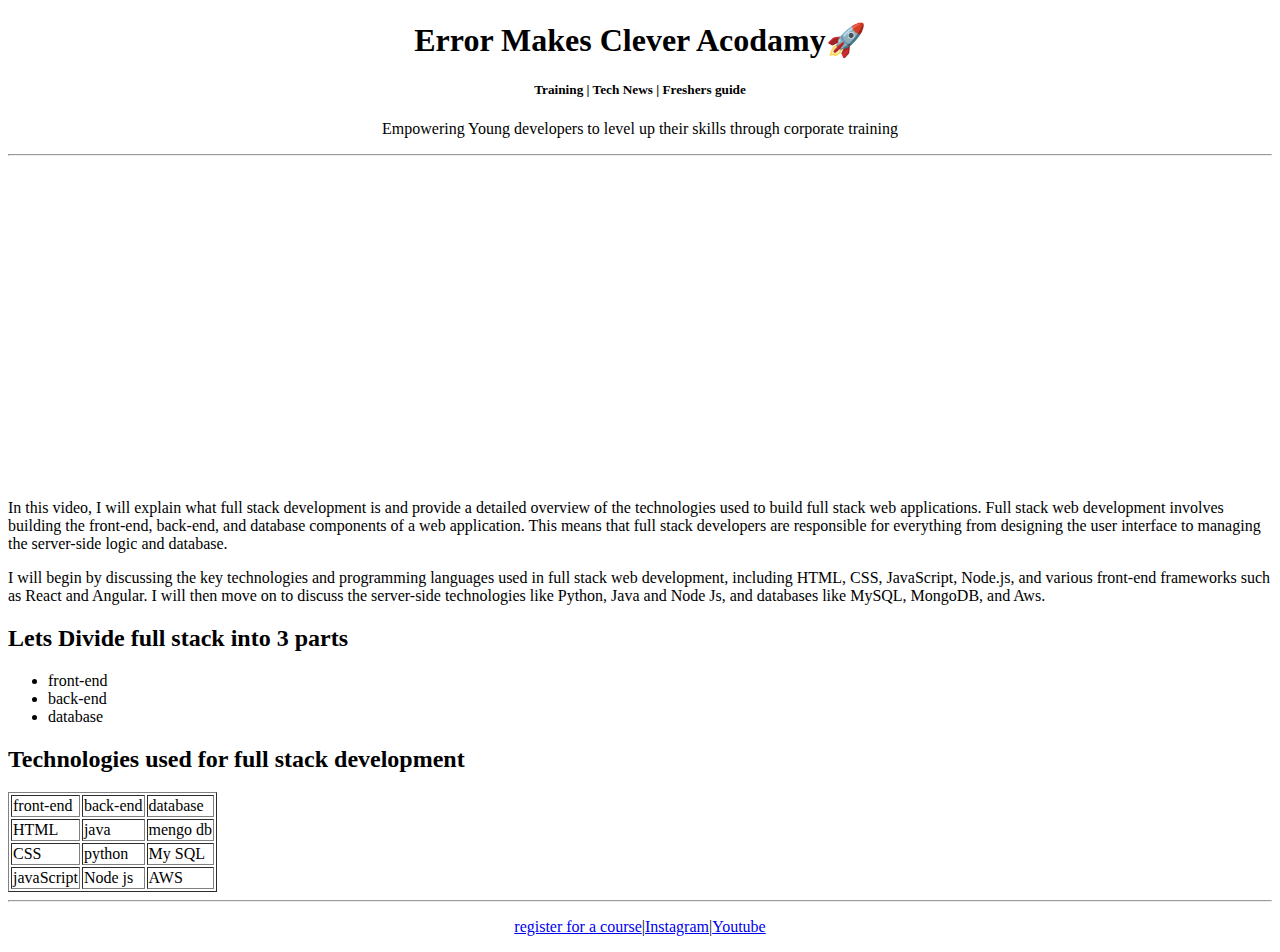
==== index.html @ 2bea5034 "Add files via upload" ====
<!DOCTYPE html>

<head>
   
    <title>EMC</title>
</head>
<body>
    <center>
        <h1>Error Makes Clever Acodamy🚀</h1>
        <h5>Training | Tech News | Freshers guide</h5>
        <p>Empowering Young developers to level up their skills through corporate training</p>
    </center>
    <hr>
    <center>
    <iframe width="560" height="315" src="https://www.youtube.com/embed/5QzzeYHApV0?si=hTvmse1JrnarX1nr" title="YouTube video player" frameborder="0" allow="accelerometer; autoplay; clipboard-write; encrypted-media; gyroscope; picture-in-picture; web-share" referrerpolicy="strict-origin-when-cross-origin" allowfullscreen></iframe>
    </center>
    <p>In this video, I will explain what full stack development is and provide a detailed overview of the technologies used to build full stack web applications. Full stack web development involves building the front-end, back-end, and database components of a web application. This means that full stack developers are responsible for everything from designing the user interface to managing the server-side logic and database.</p>
    <p>I will begin by discussing the key technologies and programming languages used in full stack web development, including HTML, CSS, JavaScript, Node.js, and various front-end frameworks such as React and Angular. I will then move on to discuss the server-side technologies like Python, Java and Node Js, and databases like MySQL, MongoDB, and Aws.</p>
    <h2>Lets Divide full stack into 3 parts</h2>
    <ul>
        <li>front-end</li>
        <li>back-end</li>
        <li>database</li>
    </ul>
    <h2>Technologies used for full stack development</h2>
    <form>
        <table border="1">
            <tr>
                <td>front-end</td> <td>back-end</td> <td>database</td>
            </tr>
            <tr>
                <td>HTML</td> <td>java</td> <td>mengo db</td>
            </tr>
            <tr>
                <td>CSS</td> <td>python</td> <td>My SQL</td>
            </tr>
            <tr>
                <td>javaScript</td> <td>Node js</td> <td>AWS</td>
            </tr>
        </table>
    </form>
    <hr>
    <p>
        <center>
        <a href="register.html">register for a course</a>|<a href="https://www.instagram.com/errormakesclever/">Instagram</a>|<a href="https://www.youtube.com/@ErrorMakesClever">Youtube</a>
        </center>
    </p>
</body>
</html>
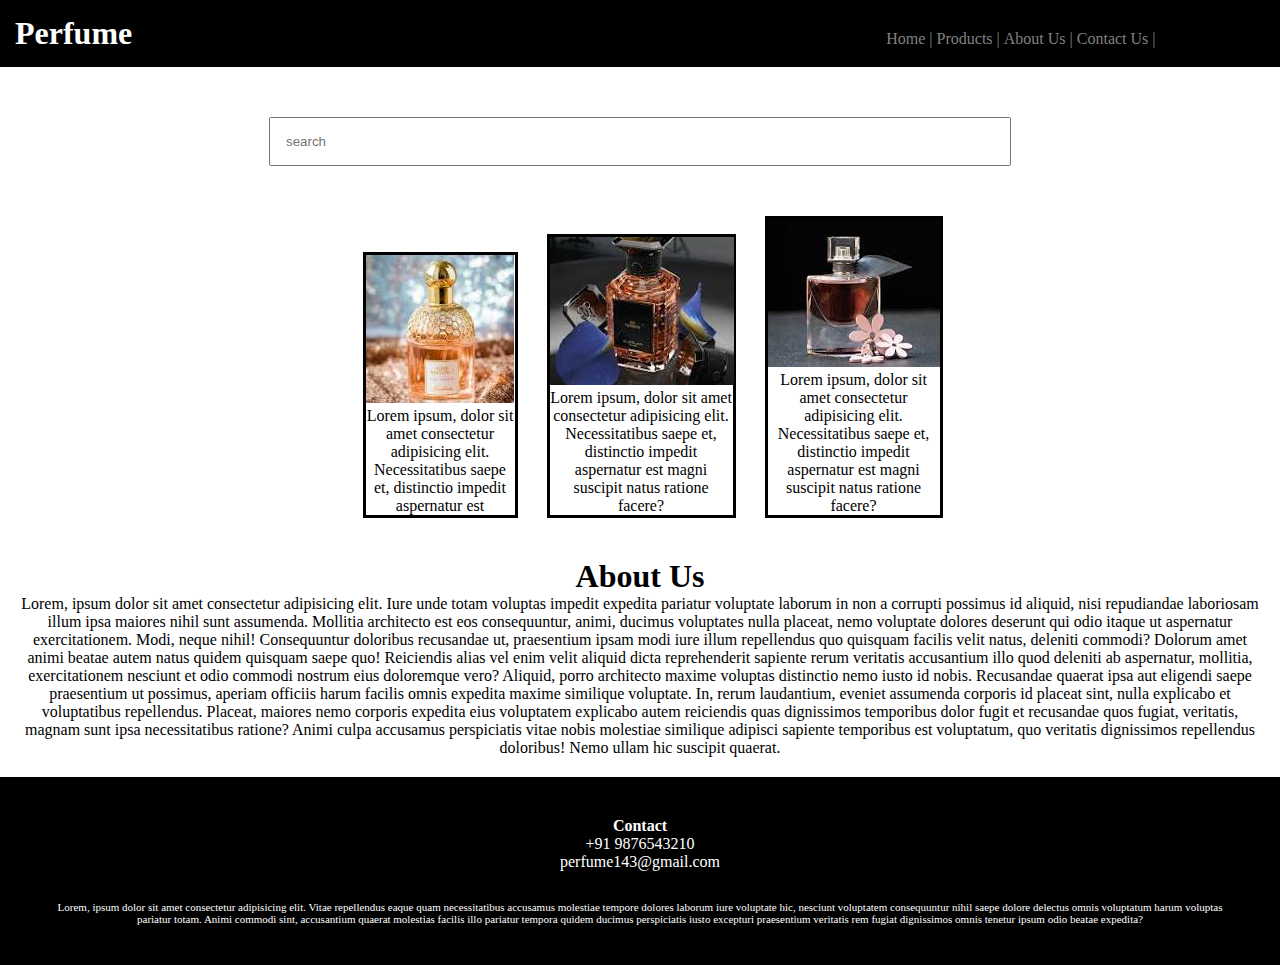
==== commit 281d5302: "Add files via upload" ====
--- a/index.html
+++ b/index.html
@@ -2,48 +2,56 @@
 
 <head>
    
-    <title>EMC</title>
+    <title>Perufume</title>
+    <link rel="stylesheet" href="style.css">
 </head>
 <body>
-    <center>
-        <h1>Error Makes Clever Acodamy🚀</h1>
-        <h5>Training | Tech News | Freshers guide</h5>
-        <p>Empowering Young developers to level up their skills through corporate training</p>
-    </center>
-    <hr>
-    <center>
-    <iframe width="560" height="315" src="https://www.youtube.com/embed/5QzzeYHApV0?si=hTvmse1JrnarX1nr" title="YouTube video player" frameborder="0" allow="accelerometer; autoplay; clipboard-write; encrypted-media; gyroscope; picture-in-picture; web-share" referrerpolicy="strict-origin-when-cross-origin" allowfullscreen></iframe>
-    </center>
-    <p>In this video, I will explain what full stack development is and provide a detailed overview of the technologies used to build full stack web applications. Full stack web development involves building the front-end, back-end, and database components of a web application. This means that full stack developers are responsible for everything from designing the user interface to managing the server-side logic and database.</p>
-    <p>I will begin by discussing the key technologies and programming languages used in full stack web development, including HTML, CSS, JavaScript, Node.js, and various front-end frameworks such as React and Angular. I will then move on to discuss the server-side technologies like Python, Java and Node Js, and databases like MySQL, MongoDB, and Aws.</p>
-    <h2>Lets Divide full stack into 3 parts</h2>
-    <ul>
-        <li>front-end</li>
-        <li>back-end</li>
-        <li>database</li>
-    </ul>
-    <h2>Technologies used for full stack development</h2>
-    <form>
-        <table border="1">
-            <tr>
-                <td>front-end</td> <td>back-end</td> <td>database</td>
-            </tr>
-            <tr>
-                <td>HTML</td> <td>java</td> <td>mengo db</td>
-            </tr>
-            <tr>
-                <td>CSS</td> <td>python</td> <td>My SQL</td>
-            </tr>
-            <tr>
-                <td>javaScript</td> <td>Node js</td> <td>AWS</td>
-            </tr>
-        </table>
-    </form>
-    <hr>
-    <p>
-        <center>
-        <a href="register.html">register for a course</a>|<a href="https://www.instagram.com/errormakesclever/">Instagram</a>|<a href="https://www.youtube.com/@ErrorMakesClever">Youtube</a>
-        </center>
-    </p>
+    <div class="Header">
+        <nav>
+            <h1>Perfume</h1>
+            <ul>
+                <li>Home |</li>
+                <li>Products |</li>
+                <li>About Us |</li>
+                <li>Contact Us |</li>
+            </ul>
+        </nav>
+
+    </div>
+    <div class="searchbar">
+        <input placeholder="search">
+
+    </div>
+    <div class="Products">
+        <div class="box">
+            <img src="img.jpeg">
+            <p>Lorem ipsum, dolor sit amet consectetur adipisicing elit. Necessitatibus saepe et, distinctio impedit aspernatur est </p>
+
+        </div>
+        <div class="box1">
+            <img src="img1.jpeg">
+            <p>Lorem ipsum, dolor sit amet consectetur adipisicing elit. Necessitatibus saepe et, distinctio impedit aspernatur est magni suscipit natus ratione facere?</p>
+
+        </div>
+         <div class="box2">
+            <img src="img2.jpeg">
+            <p>Lorem ipsum, dolor sit amet consectetur adipisicing elit. Necessitatibus saepe et, distinctio impedit aspernatur est magni suscipit natus ratione facere?</p>
+
+        </div>
+
+    </div>
+    <div class="about">
+        <h1 style="text-align: center;">About Us</h1>
+        <p>Lorem, ipsum dolor sit amet consectetur adipisicing elit. Iure unde totam voluptas impedit expedita pariatur voluptate laborum in non a corrupti possimus id aliquid, nisi repudiandae laboriosam illum ipsa maiores nihil sunt assumenda. Mollitia architecto est eos consequuntur, animi, ducimus voluptates nulla placeat, nemo voluptate dolores deserunt qui odio itaque ut aspernatur exercitationem. Modi, neque nihil! Consequuntur doloribus recusandae ut, praesentium ipsam modi iure illum repellendus quo quisquam facilis velit natus, deleniti commodi? Dolorum amet animi beatae autem natus quidem quisquam saepe quo! Reiciendis alias vel enim velit aliquid dicta reprehenderit sapiente rerum veritatis accusantium illo quod deleniti ab aspernatur, mollitia, exercitationem nesciunt et odio commodi nostrum eius doloremque vero? Aliquid, porro architecto maxime voluptas distinctio nemo iusto id nobis. Recusandae quaerat ipsa aut eligendi saepe praesentium ut possimus, aperiam officiis harum facilis omnis expedita maxime similique voluptate. In, rerum laudantium, eveniet assumenda corporis id placeat sint, nulla explicabo et voluptatibus repellendus. Placeat, maiores nemo corporis expedita eius voluptatem explicabo autem reiciendis quas dignissimos temporibus dolor fugit et recusandae quos fugiat, veritatis, magnam sunt ipsa necessitatibus ratione? Animi culpa accusamus perspiciatis vitae nobis molestiae similique adipisci sapiente temporibus est voluptatum, quo veritatis dignissimos repellendus doloribus! Nemo ullam hic suscipit quaerat.</p>
+
+    </div>
+    <div class="contact">
+      <h4>Contact</h4>
+      <p>+91 9876543210</p>
+      <p>perfume143@gmail.com</p>
+      <p style="margin-top: 30px;font-size: 11px;">Lorem, ipsum dolor sit amet consectetur adipisicing elit. Vitae repellendus eaque quam necessitatibus accusamus molestiae tempore dolores laborum iure voluptate hic, nesciunt voluptatem consequuntur nihil saepe dolore delectus omnis voluptatum harum voluptas pariatur totam. Animi commodi sint, accusantium quaerat molestias facilis illo pariatur tempora quidem ducimus perspiciatis iusto excepturi praesentium veritatis rem fugiat dignissimos omnis tenetur ipsum odio beatae expedita?</p>
+
+    </div>
+    
 </body>
 </html>--- a/style.css
+++ b/style.css
@@ -0,0 +1,80 @@
+*{
+    margin: 0;
+    padding: 0;
+}
+nav{
+    background-color: black;
+    color: white;
+    padding: 15px;
+}
+li,h1,ul{
+    display: inline;
+}
+ul{
+    margin-left: 60%;
+}
+li{
+    color: grey;
+    cursor: pointer;
+}
+li:hover{
+    color: white;
+}
+input{
+    width: 60%;
+    padding: 15px;
+}
+.searchbar{
+    padding: 50px;
+    text-align: center;
+}
+.box{
+    border-color: black;
+    border-width: 2px;
+    border: solid;
+    display: inline-block;
+    width: 149px;
+    margin-left: 25px;
+}
+.box1{
+    border-color: black;
+    border-width: 2px;
+    border: solid;
+    display: inline-block;
+    width: 183px;
+    margin-left: 25px;
+}
+.box2{
+    border-color: black;
+    border-width: 2px;
+    border: solid;
+    display: inline-block;
+    width: 172px;
+    margin-left: 25px;
+}
+.box:hover{
+    background-color: black;
+    color: white;
+}
+.box1:hover{
+    background-color: black;
+    color: white;
+}
+.box2:hover{
+    background-color: black;
+    color: white;
+}
+.Products{
+    text-align: center;
+}
+.about{
+    margin-top: 20px;
+    text-align: center;
+    padding: 20px;
+}
+.contact{
+    background-color: black;
+    color: white;
+    text-align: center;
+    padding: 40px;
+}